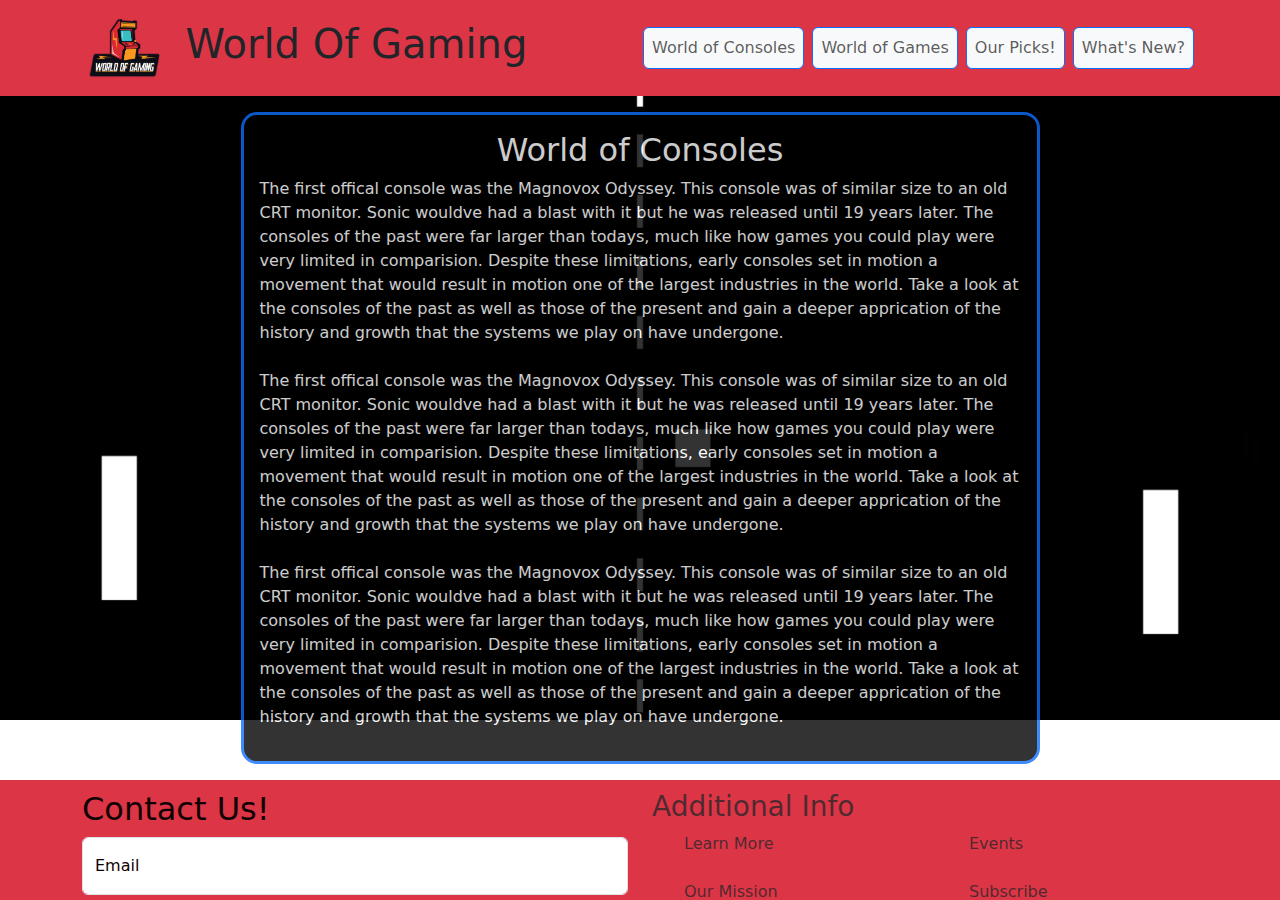
==== www/index.html @ 76c43a39 "Add files via upload" ====
<!DOCTYPE html>
<html lang="en">
<head>
    <meta charset="UTF-8">
    <meta name="viewport" content="width=device-width, initial-scale=1.0">
    <title>World of Gaming</title>
    <link rel="icon" href="wogicon.ico" type="image/x-icon"/>
    <link href="https://cdn.jsdelivr.net/npm/bootstrap@5.3.3/dist/css/bootstrap.min.css" rel="stylesheet" integrity="sha384-QWTKZyjpPEjISv5WaRU9OFeRpok6YctnYmDr5pNlyT2bRjXh0JMhjY6hW+ALEwIH" crossorigin="anonymous">
    <script src="https://cdn.jsdelivr.net/npm/bootstrap@5.3.3/dist/js/bootstrap.bundle.min.js" integrity="sha384-YvpcrYf0tY3lHB60NNkmXc5s9fDVZLESaAA55NDzOxhy9GkcIdslK1eN7N6jIeHz" crossorigin="anonymous"></script>
    <script src="Feedback.js" defer></script>
    <script src="Content.js" defer></script>
    <link rel="stylesheet" href="Misc.css">
</head>
<body>
    <video autoplay muted loop id="myVideo">
        <source src="pong_video.mp4" type="video/mp4">
        Your browser does not support HTML5 video.
      </video>

    <nav class="navbar navbar-expand-lg navbar-light bg-danger d-flex justify-content-center ">
        <div class="container">
            <a href="index.html" class="navbar-brand">
                <img src="wog-icon-no-background.webp" alt="Logo" class="logo">
            </a>
            <h1 class="">World Of Gaming</h1>
            <button class="navbar-toggler" type="button" data-bs-toggle="collapse" data-bs-target="#navbarNav" aria-controls="navbarNav" aria-expanded="false" aria-label="Toggle navigation">
                <span class="navbar-toggler-icon"></span>
            </button>
            <div class="collapse navbar-collapse" id="navbarNav">
                <ul class="navbar-nav ms-auto d-flex flex-row">
                    <li class="nav-item bg-light ms-1 me-1 border rounded border-primary">
                        <a href="History_of_Consoles.html" class="nav-link text-center">World of Consoles</a>
                    </li>
                    <li class="nav-item bg-light ms-1 me-1 border rounded border-primary">
                        <a href="History_of_Games.html" class="nav-link text-center">World of Games</a>
                    </li>
                    <li class="nav-item bg-light ms-1 me-1 border rounded border-primary">
                        <a href="Our_Picks.html" class="nav-link text-center">Our Picks!</a>
                    </li>
                    <li class="nav-item bg-light ms-1 me-1 border rounded border-primary">
                        <a href="What's_New.html" class="nav-link text-center">What's New?</a>
                    </li>
                </ul>  
            </div>
        </div> 
    </nav>
    <div class="content">
    <div class="container">
        <div class="row" id="indexBox">
            <!-- World of Consoles Overview -->
            <div class="col-lg-9 col-9 col-md-9" id="test0">
                <div class="border border-3 rounded-4 border-primary p-3 m-3" id="test1">
                    <div id="worldOfConsoles"></div>
                </div>
            </div>           
        </div>
    </div>
    <script>
        document.getElementById("worldOfConsoles").innerHTML = "<h2 class='text-center' id='test2'>World of Consoles</h2><p id='test3'>The first offical console was the Magnovox Odyssey. This console was of similar size to an old CRT monitor. Sonic wouldve had a blast with it but he was released until 19 years later. The consoles of the past were far larger than todays, much like how games you could play were very limited in comparision. Despite these limitations, early consoles set in motion a movement that would result in motion one of the largest industries in the world. Take a look at the consoles of the past as well as those of the present and gain a deeper apprication of the history and growth that the systems we play on have undergone. <br> <br> The first offical console was the Magnovox Odyssey. This console was of similar size to an old CRT monitor. Sonic wouldve had a blast with it but he was released until 19 years later. The consoles of the past were far larger than todays, much like how games you could play were very limited in comparision. Despite these limitations, early consoles set in motion a movement that would result in motion one of the largest industries in the world. Take a look at the consoles of the past as well as those of the present and gain a deeper apprication of the history and growth that the systems we play on have undergone. <br> <br> The first offical console was the Magnovox Odyssey. This console was of similar size to an old CRT monitor. Sonic wouldve had a blast with it but he was released until 19 years later. The consoles of the past were far larger than todays, much like how games you could play were very limited in comparision. Despite these limitations, early consoles set in motion a movement that would result in motion one of the largest industries in the world. Take a look at the consoles of the past as well as those of the present and gain a deeper apprication of the history and growth that the systems we play on have undergone.</p>";
    </script>
    
</body>
<footer class="bg-danger" id="feet">
    <div class="container">
        <div class="row">
            <div class="col-12 col-md-6">
                <h2>Contact Us!</h2>
                <form novalidate action="contactus.php" method="post">
                    <div class="form-floating mb-3">
                        <input name="email" type="email" id="email" class="form-control" placeholder="Email" required>
                        <label for="email">Email</label>
                    </div>

                    <div class="form-floating mb-3">
                        <input name="comment" type="text" id="comment" class="form-control" placeholder="Tell us what you think!" required>
                        <label for="comment">Tell us what you think!</label>
                    </div>

                    <button class="btn btn-link" data-bs-toggle="modal" data-bs-target="#modal">Terms and Conditions</button>
                    <div class="modal fade" id="modal" tabindex="-1" aria-labelledby="modal" aria-hidden="true">
                        <div class="modal-dialog">
                            <div class="modal-content">
                                <div class="modal-header">
                                    <h5 class="modal-title" id="modal">Terms and Conditions</h5>
                                    <button type="button" class="btn-close" data-bs-dismiss="modal" aria-label="Close"></button>
                                </div>
                                <div class="modal-body">
                                    <p>By agreeing to this form, you are signing up to our infinite email ads.</p>
                                    <p>Side effects may include:</p>
                                    <ul>
                                        <li>Less money in your bank account</li>
                                        <li>Headaches</li>
                                        <li>Low resale value on your home</li>
                                        <li>Random hallucinations</li>
                                        <li>Sudden cravings for cheese</li>
                                        <li>Spotanious Compustion</li>
                                        <li>Rising prices on milk</li>
                                        <li>Unwanted attention from the opposite sex</li>
                                        <li>Pregnancy</li>
                                        <li>Death</li>
                                    </ul>
                                </div>
                                <div class="modal-footer">
                                    <button type="button" class="btn btn-secondary" data-bs-dismiss="modal">Close</button>
                                </div>
                            </div>
                        </div>
                    </div>

                    <div class="form-check mb-3">
                        <input type="checkbox" id="TermsAgree" class="form-check-input" required>
                        <label class="form-check-label" for="TermsAgree">I have read and agree to the provided conditions</label>
                    </div>

                    <button type="submit" class="btn btn-primary">Submit</button>
                </form>
            </div>
            <div class="col-12 col-md-6">
                <h3 class="text-muted">Additional Info</h3>
                <div class="row">
                    <div class="col-12 col-md-6">
                        <ul class="additionalInfoList">
                            <li class="pb-4"><a class="additionalInfoLink text-muted" href="#">Learn More</a></li>
                            <li class="pb-4"><a class="additionalInfoLink text-muted" href="#">Our Mission</a></li>
                            <li class="pb-4"><a class="additionalInfoLink text-muted" href="#">Meet Our Staff</a></li>
                            <li class="pb-4"><a class="additionalInfoLink text-muted" href="#">Social Media</a></li>
                            <li class="pb-4"><a class="additionalInfoLink text-muted" href="#">Accessibility</a></li>
                        </ul>
                    </div>

                    <div class="col-12 col-md-6">
                        <ul class="additionalInfoList">
                            <li class="pb-4"><a class="additionalInfoLink text-muted" href="#">Events</a></li>
                            <li class="pb-4"><a class="additionalInfoLink text-muted" href="#">Subscribe</a></li>
                            <li class="pb-4"><a class="additionalInfoLink text-muted" href="#">Newsletter</a></li>
                            <li class="pb-4"><a class="additionalInfoLink text-muted" href="#">Career Opportunities</a></li>
                            <li class="pb-4"><a class="additionalInfoLink text-muted" href="#">Privacy</a></li>
                        </ul>
                    </div>
                </div>
            </div>
        </div>
    </div>
</footer>

</html>
---- www/Misc.css ----
.logo {
    height: 70px;
}

.additionalInfoLink{
    text-decoration: none;
}

.additionalInfoList{
    list-style: none;
}

#myVideo {
    position: absolute;
    right: 0;
    bottom: 1;
    width: 100%;
  }


  .content {
    position: fixed;
    bottom: 1;
    color: #0f0101;
    width: 100%;

  }

#tron {
    background-repeat: no-repeat;
    background-attachment: fixed;
    background-size: cover;
}

#feet {

    left: 0;
    bottom: 0;
    width: 100%;
    padding-top: 10px;

  }

  .btn-primary {
    padding-bottom: 10px;
  }




  #test1 {
    background-color:black;
    opacity: .8;
    color: rgb(7, 5, 5);
  }

 

  #test2 {
    color: white;
  }

  #test3 {
    color: white;
  }

  #indexBox {
    justify-content: center;
  }
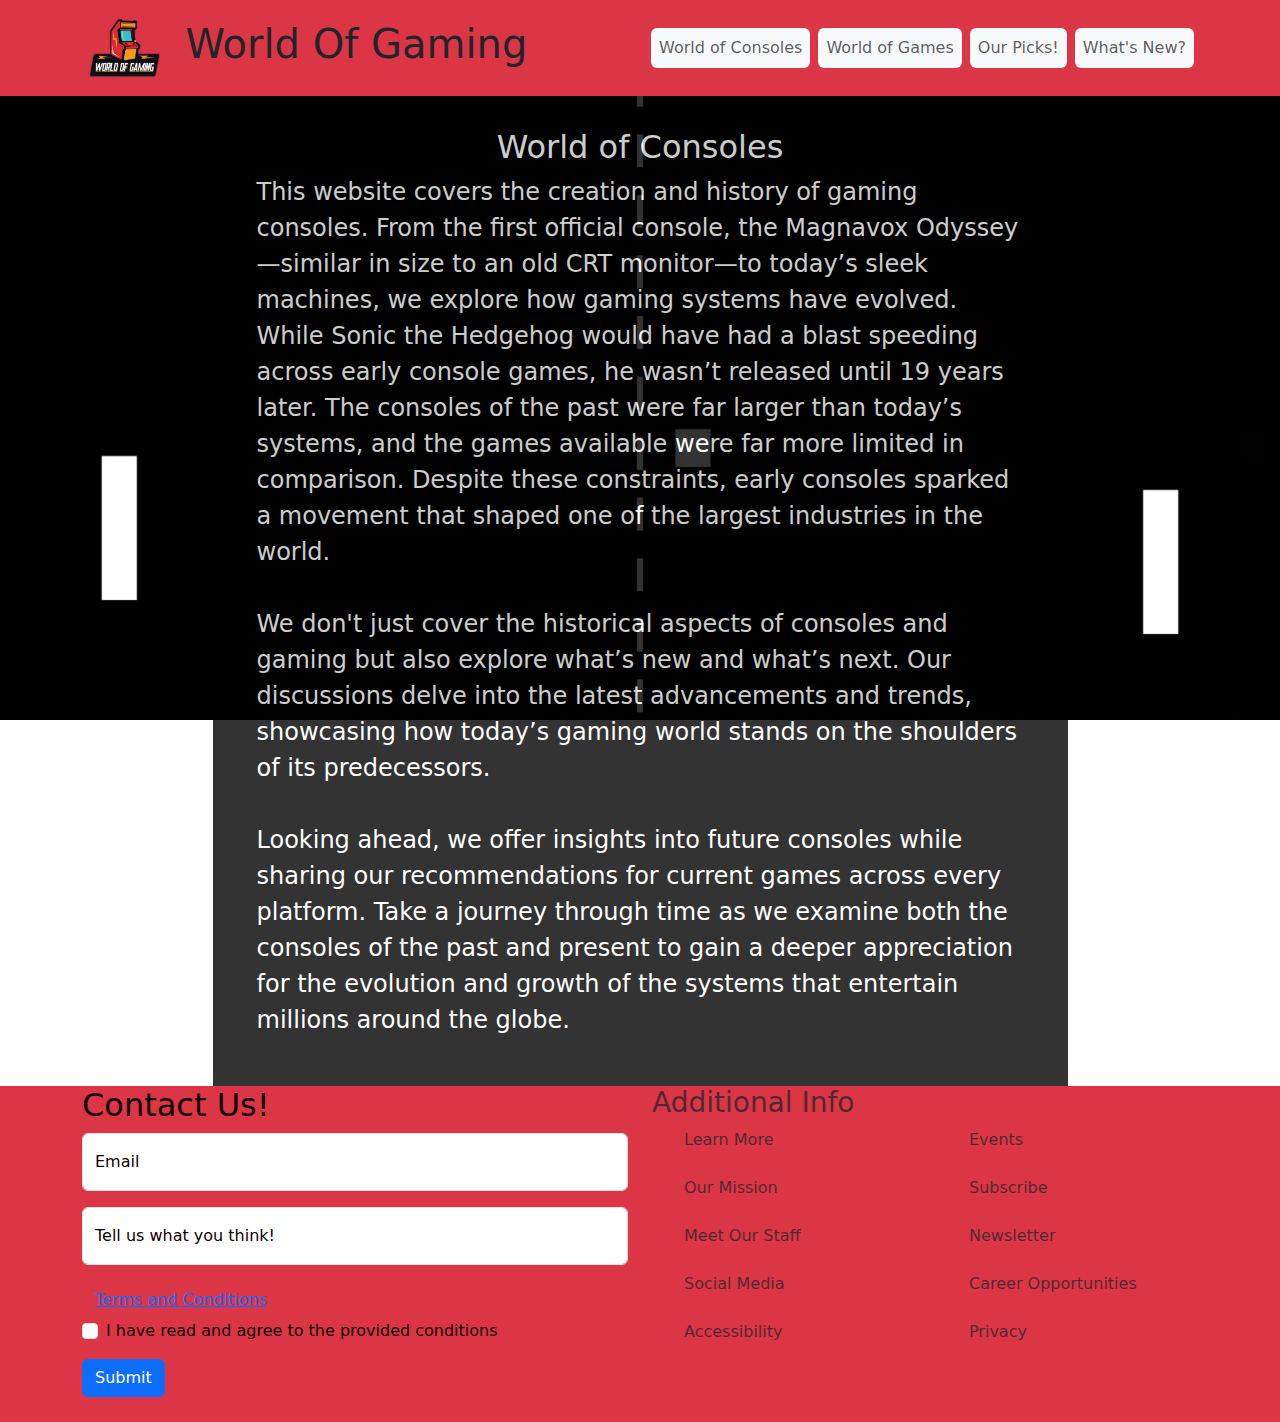
==== commit d852b40d: "Add files via upload" ====
--- a/www/index.html
+++ b/www/index.html
@@ -45,21 +45,20 @@
         </div> 
     </nav>
     <div class="content">
-    <div class="container">
-        <div class="row" id="indexBox">
-            <!-- World of Consoles Overview -->
-            <div class="col-lg-9 col-9 col-md-9" id="test0">
-                <div class="border border-3 rounded-4 border-primary p-3 m-3" id="test1">
-                    <div id="worldOfConsoles"></div>
-                </div>
-            </div>           
+        <div class="container">
+            <div class="row" id="indexBox">
+                <!-- World of Consoles Overview -->
+                <div class="col-lg-9 col-9 col-md-9" id="test0">
+                    <div class="border border-3 rounded-4 border-primary p-3 m-3" id="test1">
+                        <div id="worldOfConsoles"></div>
+                    </div>
+                </div>           
+            </div>
         </div>
-    </div>
     <script>
-        document.getElementById("worldOfConsoles").innerHTML = "<h2 class='text-center' id='test2'>World of Consoles</h2><p id='test3'>The first offical console was the Magnovox Odyssey. This console was of similar size to an old CRT monitor. Sonic wouldve had a blast with it but he was released until 19 years later. The consoles of the past were far larger than todays, much like how games you could play were very limited in comparision. Despite these limitations, early consoles set in motion a movement that would result in motion one of the largest industries in the world. Take a look at the consoles of the past as well as those of the present and gain a deeper apprication of the history and growth that the systems we play on have undergone. <br> <br> The first offical console was the Magnovox Odyssey. This console was of similar size to an old CRT monitor. Sonic wouldve had a blast with it but he was released until 19 years later. The consoles of the past were far larger than todays, much like how games you could play were very limited in comparision. Despite these limitations, early consoles set in motion a movement that would result in motion one of the largest industries in the world. Take a look at the consoles of the past as well as those of the present and gain a deeper apprication of the history and growth that the systems we play on have undergone. <br> <br> The first offical console was the Magnovox Odyssey. This console was of similar size to an old CRT monitor. Sonic wouldve had a blast with it but he was released until 19 years later. The consoles of the past were far larger than todays, much like how games you could play were very limited in comparision. Despite these limitations, early consoles set in motion a movement that would result in motion one of the largest industries in the world. Take a look at the consoles of the past as well as those of the present and gain a deeper apprication of the history and growth that the systems we play on have undergone.</p>";
+        document.getElementById("worldOfConsoles").innerHTML = "<h2 class='text-center' id='test2'>World of Consoles</h2><p id='test3'> This website covers the creation and history of gaming consoles. From the first official console, the Magnavox Odyssey—similar in size to an old CRT monitor—to today’s sleek machines, we explore how gaming systems have evolved. While Sonic the Hedgehog would have had a blast speeding across early console games, he wasn’t released until 19 years later. The consoles of the past were far larger than today’s systems, and the games available were far more limited in comparison. Despite these constraints, early consoles sparked a movement that shaped one of the largest industries in the world. <br> <br> We don't just cover the historical aspects of consoles and gaming but also explore what’s new and what’s next. Our discussions delve into the latest advancements and trends, showcasing how today’s gaming world stands on the shoulders of its predecessors. <br> <br>Looking ahead, we offer insights into future consoles while sharing our recommendations for current games across every platform. Take a journey through time as we examine both the consoles of the past and present to gain a deeper appreciation for the evolution and growth of the systems that entertain millions around the globe.</p>";
     </script>
     
-</body>
 <footer class="bg-danger" id="feet">
     <div class="container">
         <div class="row">
@@ -142,5 +141,8 @@
         </div>
     </div>
 </footer>
+    
+</body>
+
 
 </html>
--- a/www/Misc.css
+++ b/www/Misc.css
@@ -11,59 +11,77 @@
 }
 
 #myVideo {
-    position: absolute;
+    position: fixed;
     right: 0;
     bottom: 1;
     width: 100%;
   }
 
 
-  .content {
-    position: fixed;
-    bottom: 1;
+.content {
+    position: relative;
+    bottom: 0;
     color: #0f0101;
     width: 100%;
+    height: auto;
 
   }
 
 #tron {
     background-repeat: no-repeat;
-    background-attachment: fixed;
     background-size: cover;
 }
 
-#feet {
+#indexBox {
+    justify-content: center;
 
-    left: 0;
-    bottom: 0;
-    width: 100%;
-    padding-top: 10px;
-
-  }
-
-  .btn-primary {
-    padding-bottom: 10px;
   }
 
 
 
+#test0 {
+    color: white;
+    background-color: black;
+    opacity: .8;
 
-  #test1 {
-    background-color:black;
-    opacity: .8;
-    color: rgb(7, 5, 5);
-  }
+}
 
- 
 
-  #test2 {
-    color: white;
-  }
 
-  #test3 {
-    color: white;
-  }
+.border {
+    border: none !important;
+}
 
-  #indexBox {
-    justify-content: center;
-  }+#test3 {
+    font-size: 24px;
+}
+
+#feet {
+    padding-bottom: 25px;
+    margin-bottom: 0px;
+}
+
+
+
+#youtube {
+    justify-items: center;
+    background-color: black !important;
+
+}
+
+#youtubetext {
+    color: white !important;
+    background: black;
+}
+
+#new {
+    font-size: 25px;
+    background-color: black;
+    color: white !important;
+}
+
+#anew {
+    color: white !important;
+    background-color: black !important;
+    opacity: .7;
+}